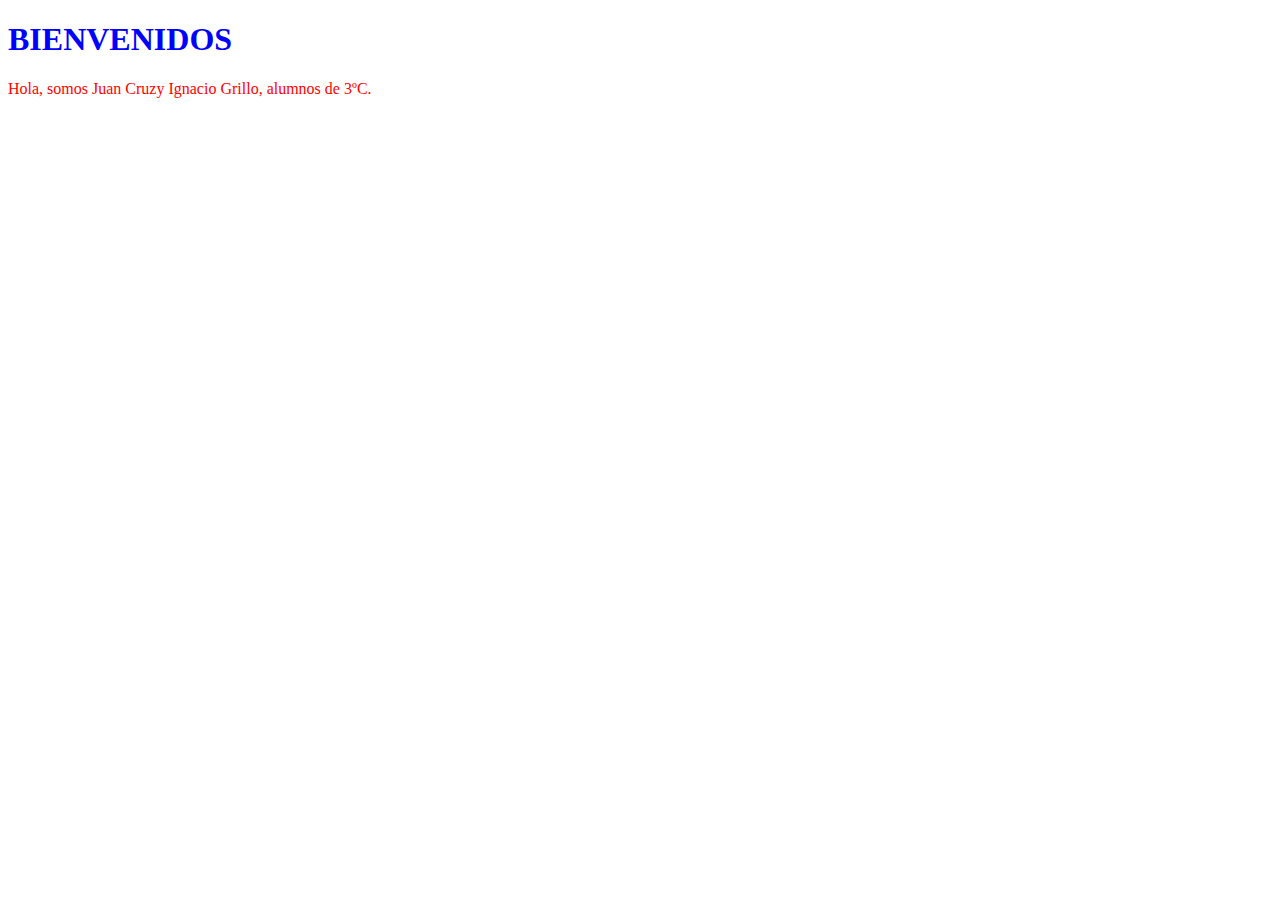
==== index.html @ e350395f "Add files via upload" ====
<!DOCTYPE html>
<html lang="en">
<head>
    <meta charset="UTF-8">
    <meta http-equiv="X-UA-Compatible" content="IE=edge">
    <meta name="viewport" content="width=device-width, initial-scale=1.0">
    <title>Document</title>
    <link rel="stylesheet" href="Style.CSS">
</head>
<body>
<h1>BIENVENIDOS</h1>
<p>Hola, somos Juan Cruzy Ignacio Grillo, alumnos de 3ºC.</p>
</body>
</html>
---- Style.CSS ----
h1 {
    color:blue;
    }
    p {
        color: red;
    }
    h2{color: blueviolet;}
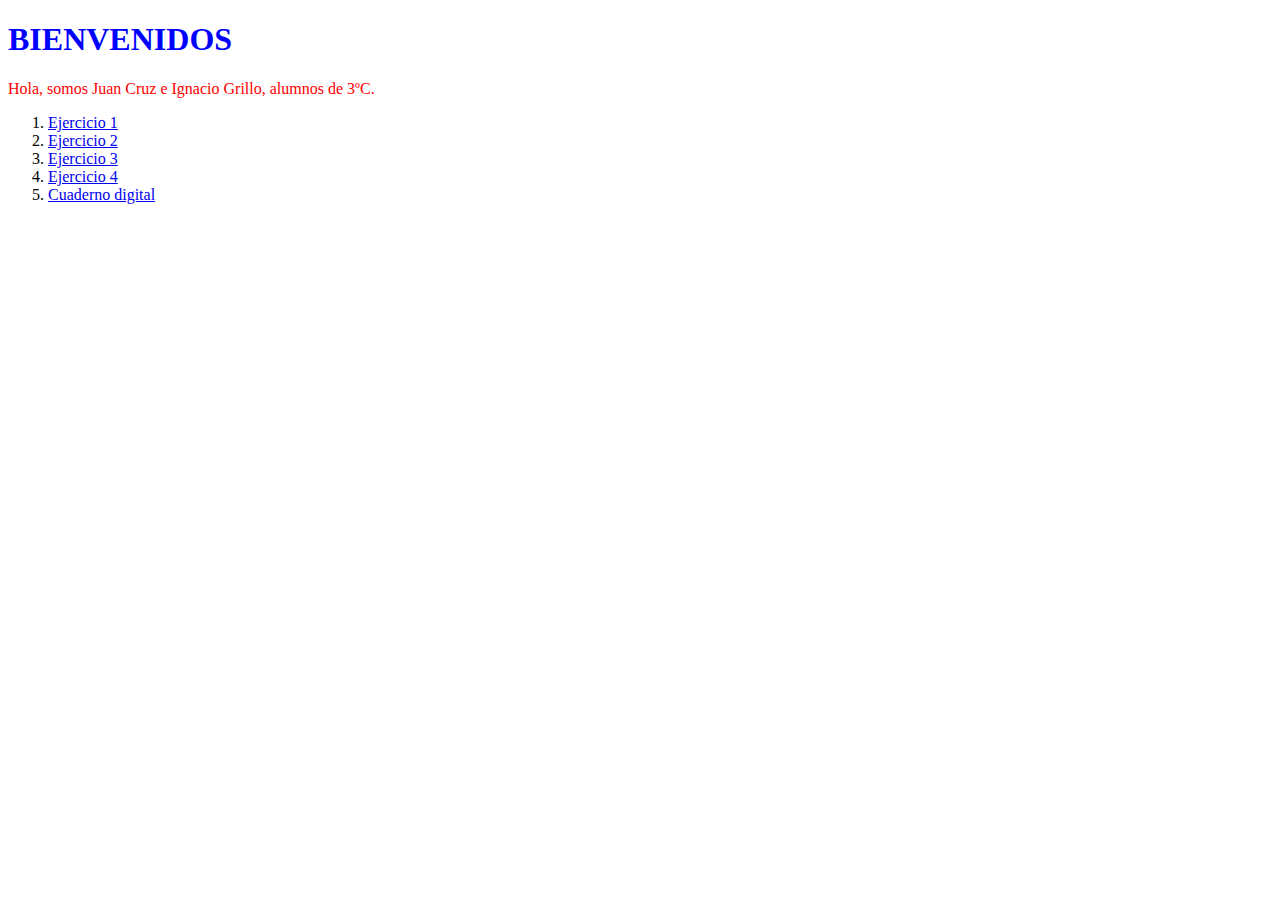
==== commit 04b0459c: "Add files via upload" ====
--- a/index.html
+++ b/index.html
@@ -9,6 +9,13 @@
 </head>
 <body>
 <h1>BIENVENIDOS</h1>
-<p>Hola, somos Juan Cruzy Ignacio Grillo, alumnos de 3ºC.</p>
+<p>Hola, somos Juan Cruz e Ignacio Grillo, alumnos de 3ºC.</p>
+<ol>
+    <li><a href="ejercicio 1.html">Ejercicio 1</a></li>
+    <li><a href="ejercicio 2.html">Ejercicio 2</a></li>
+    <li><a href="ejercicio 3.html">Ejercicio 3</a></li>
+    <li><a href="ejercicio 4.html">Ejercicio 4</a></li>
+    <li><a href="https://docs.google.com/document/d/1NtY-kswIkmVRhSfhU1eX4sX7rkTOtx0AWqhNZdc1LbE/edit?tab=t.0">Cuaderno digital</a></li>
+</ol>
 </body>
 </html>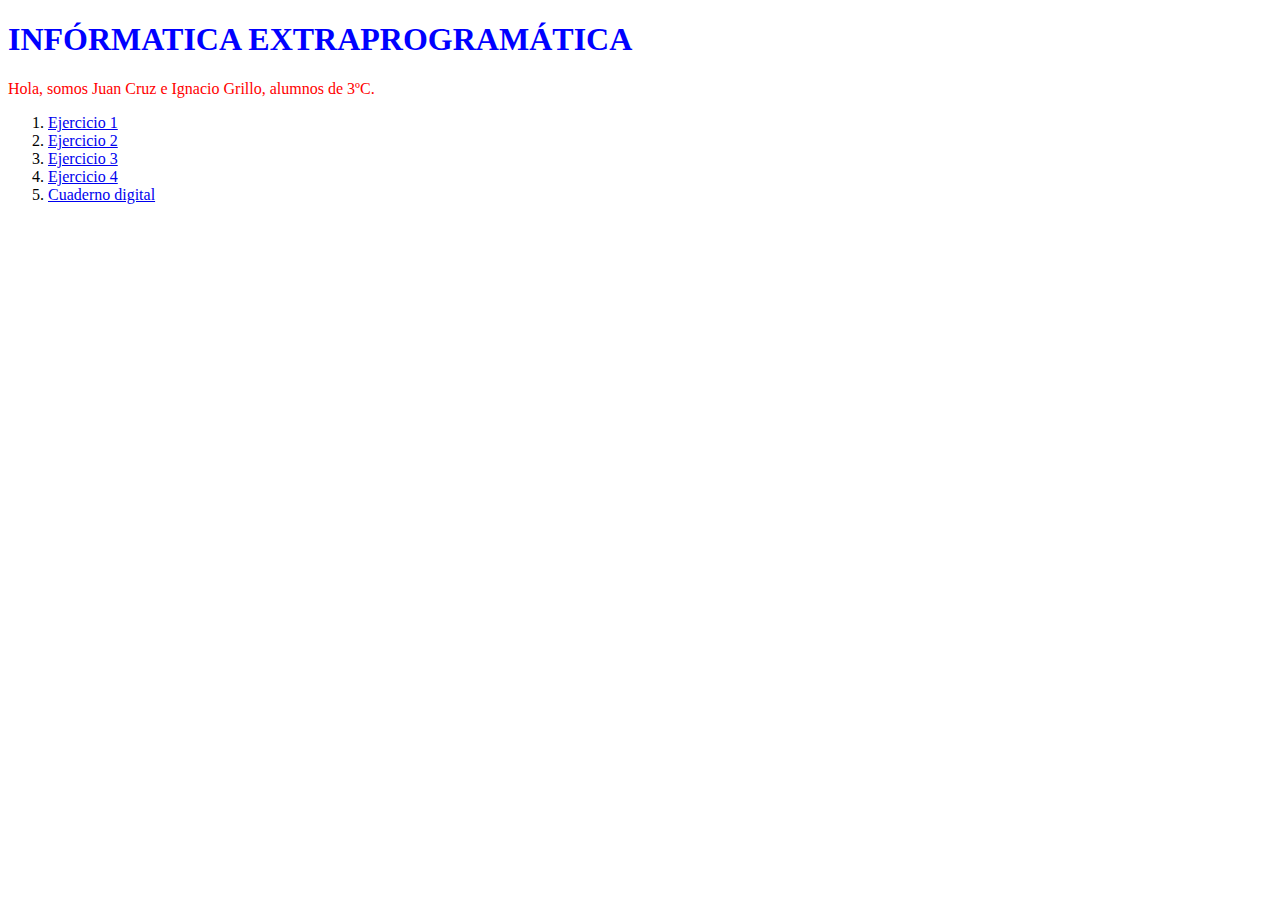
==== commit e93ac963: "Add files via upload" ====
--- a/index.html
+++ b/index.html
@@ -8,7 +8,7 @@
     <link rel="stylesheet" href="Style.CSS">
 </head>
 <body>
-<h1>BIENVENIDOS</h1>
+<h1>INFÓRMATICA EXTRAPROGRAMÁTICA</h1>
 <p>Hola, somos Juan Cruz e Ignacio Grillo, alumnos de 3ºC.</p>
 <ol>
     <li><a href="ejercicio 1.html">Ejercicio 1</a></li>
